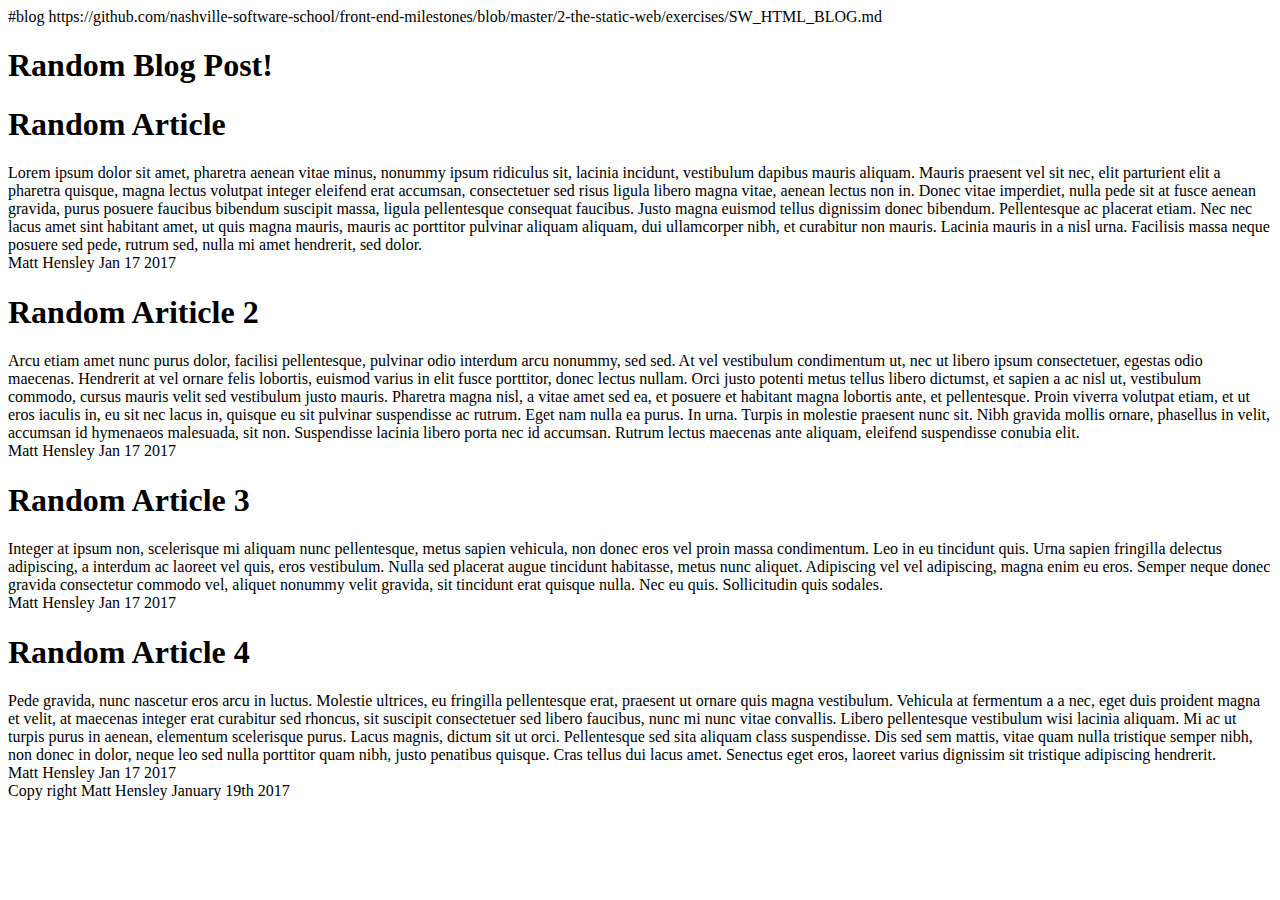
==== index2.html @ 28a7b629 "index 2" ====
#blog 

https://github.com/nashville-software-school/front-end-milestones/blob/master/2-the-static-web/exercises/SW_HTML_BLOG.md

<!DOCTYPE html>
<html>
<head>
  <link rel="" href="">
  <title>Blogs About Nothing</title>
 </head>
<body>
<h1>Random Blog Post!</h1>

<article>
<header>
	<h1>Random Article</h1>
</header>
<section>
Lorem ipsum dolor sit amet, pharetra aenean vitae minus, nonummy ipsum ridiculus sit, lacinia incidunt, vestibulum dapibus mauris aliquam. Mauris praesent vel sit nec, elit parturient elit a pharetra quisque, magna lectus volutpat integer eleifend erat accumsan, consectetuer sed risus ligula libero magna vitae, aenean lectus non in. Donec vitae imperdiet, nulla pede sit at fusce aenean gravida, purus posuere faucibus bibendum suscipit massa, ligula pellentesque consequat faucibus. Justo magna euismod tellus dignissim donec bibendum. Pellentesque ac placerat etiam. Nec nec lacus amet sint habitant amet, ut quis magna mauris, mauris ac porttitor pulvinar aliquam aliquam, dui ullamcorper nibh, et curabitur non mauris. Lacinia mauris in a nisl urna. Facilisis massa neque posuere sed pede, rutrum sed, nulla mi amet hendrerit, sed dolor. 
</section>
</article>
<footer>Matt Hensley Jan 17 2017</footer>
<article>
<header>
	<h1>Random Ariticle 2</h1>
</header>
Arcu etiam amet nunc purus dolor, facilisi pellentesque, pulvinar odio interdum arcu nonummy, sed sed. At vel vestibulum condimentum ut, nec ut libero ipsum consectetuer, egestas odio maecenas. Hendrerit at vel ornare felis lobortis, euismod varius in elit fusce porttitor, donec lectus nullam. Orci justo potenti metus tellus libero dictumst, et sapien a ac nisl ut, vestibulum commodo, cursus mauris velit sed vestibulum justo mauris. Pharetra magna nisl, a vitae amet sed ea, et posuere et habitant magna lobortis ante, et pellentesque. Proin viverra volutpat etiam, et ut eros iaculis in, eu sit nec lacus in, quisque eu sit pulvinar suspendisse ac rutrum. Eget nam nulla ea purus.
In urna. Turpis in molestie praesent nunc sit. Nibh gravida mollis ornare, phasellus in velit, accumsan id hymenaeos malesuada, sit non. Suspendisse lacinia libero porta nec id accumsan. Rutrum lectus maecenas ante aliquam, eleifend suspendisse conubia elit.
</article>
<footer>Matt Hensley Jan 17 2017</footer>
<article>
<header>
	<h1>Random Article 3</h1>
</header>
Integer at ipsum non, scelerisque mi aliquam nunc pellentesque, metus sapien vehicula, non donec eros vel proin massa condimentum. Leo in eu tincidunt quis. Urna sapien fringilla delectus adipiscing, a interdum ac laoreet vel quis, eros vestibulum. Nulla sed placerat augue tincidunt habitasse, metus nunc aliquet. Adipiscing vel vel adipiscing, magna enim eu eros. Semper neque donec gravida consectetur commodo vel, aliquet nonummy velit gravida, sit tincidunt erat quisque nulla. Nec eu quis. Sollicitudin quis sodales.
</article>
<footer>Matt Hensley Jan 17 2017</footer>
<article>
<header>
	<h1>Random Article 4</h1>
</header>
Pede gravida, nunc nascetur eros arcu in luctus. Molestie ultrices, eu fringilla pellentesque erat, praesent ut ornare quis magna vestibulum. Vehicula at fermentum a a nec, eget duis proident magna et velit, at maecenas integer erat curabitur sed rhoncus, sit suscipit consectetuer sed libero faucibus, nunc mi nunc vitae convallis. Libero pellentesque vestibulum wisi lacinia aliquam. Mi ac ut turpis purus in aenean, elementum scelerisque purus. Lacus magnis, dictum sit ut orci. Pellentesque sed sita aliquam class suspendisse. Dis sed sem mattis, vitae quam nulla tristique semper nibh, non donec in dolor, neque leo sed nulla porttitor quam nibh, justo penatibus quisque. Cras tellus dui lacus amet. Senectus eget eros, laoreet varius dignissim sit tristique adipiscing hendrerit.
</article>
<footer>Matt Hensley Jan 17 2017</footer>


  <div class="">
  
   
  </div>
</body>

<footer>Copy right Matt Hensley January 19th 2017</footer>
</html>
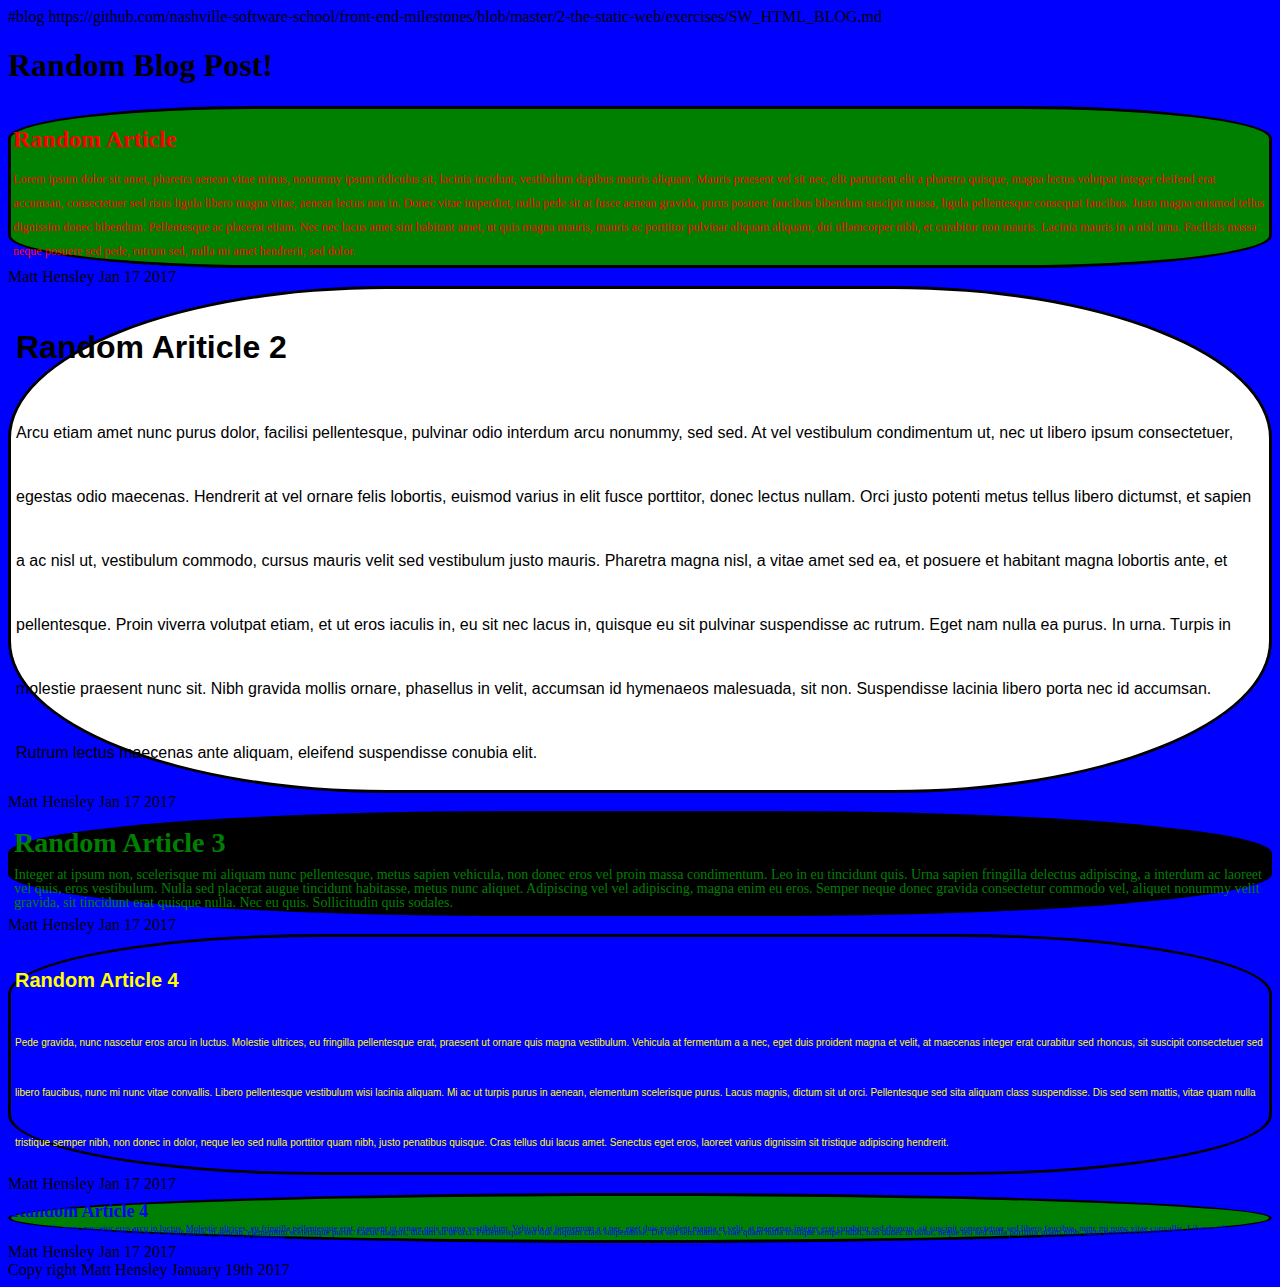
==== commit 3c68118e: "screenshot" ====
--- a/index2.html
+++ b/index2.html
@@ -1,54 +1,53 @@
 #blog 
-
 https://github.com/nashville-software-school/front-end-milestones/blob/master/2-the-static-web/exercises/SW_HTML_BLOG.md
-
 <!DOCTYPE html>
 <html>
-<head>
-  <link rel="" href="">
-  <title>Blogs About Nothing</title>
- </head>
-<body>
-<h1>Random Blog Post!</h1>
-
-<article>
-<header>
-	<h1>Random Article</h1>
-</header>
-<section>
-Lorem ipsum dolor sit amet, pharetra aenean vitae minus, nonummy ipsum ridiculus sit, lacinia incidunt, vestibulum dapibus mauris aliquam. Mauris praesent vel sit nec, elit parturient elit a pharetra quisque, magna lectus volutpat integer eleifend erat accumsan, consectetuer sed risus ligula libero magna vitae, aenean lectus non in. Donec vitae imperdiet, nulla pede sit at fusce aenean gravida, purus posuere faucibus bibendum suscipit massa, ligula pellentesque consequat faucibus. Justo magna euismod tellus dignissim donec bibendum. Pellentesque ac placerat etiam. Nec nec lacus amet sint habitant amet, ut quis magna mauris, mauris ac porttitor pulvinar aliquam aliquam, dui ullamcorper nibh, et curabitur non mauris. Lacinia mauris in a nisl urna. Facilisis massa neque posuere sed pede, rutrum sed, nulla mi amet hendrerit, sed dolor. 
-</section>
-</article>
-<footer>Matt Hensley Jan 17 2017</footer>
-<article>
-<header>
-	<h1>Random Ariticle 2</h1>
-</header>
-Arcu etiam amet nunc purus dolor, facilisi pellentesque, pulvinar odio interdum arcu nonummy, sed sed. At vel vestibulum condimentum ut, nec ut libero ipsum consectetuer, egestas odio maecenas. Hendrerit at vel ornare felis lobortis, euismod varius in elit fusce porttitor, donec lectus nullam. Orci justo potenti metus tellus libero dictumst, et sapien a ac nisl ut, vestibulum commodo, cursus mauris velit sed vestibulum justo mauris. Pharetra magna nisl, a vitae amet sed ea, et posuere et habitant magna lobortis ante, et pellentesque. Proin viverra volutpat etiam, et ut eros iaculis in, eu sit nec lacus in, quisque eu sit pulvinar suspendisse ac rutrum. Eget nam nulla ea purus.
-In urna. Turpis in molestie praesent nunc sit. Nibh gravida mollis ornare, phasellus in velit, accumsan id hymenaeos malesuada, sit non. Suspendisse lacinia libero porta nec id accumsan. Rutrum lectus maecenas ante aliquam, eleifend suspendisse conubia elit.
-</article>
-<footer>Matt Hensley Jan 17 2017</footer>
-<article>
-<header>
-	<h1>Random Article 3</h1>
-</header>
-Integer at ipsum non, scelerisque mi aliquam nunc pellentesque, metus sapien vehicula, non donec eros vel proin massa condimentum. Leo in eu tincidunt quis. Urna sapien fringilla delectus adipiscing, a interdum ac laoreet vel quis, eros vestibulum. Nulla sed placerat augue tincidunt habitasse, metus nunc aliquet. Adipiscing vel vel adipiscing, magna enim eu eros. Semper neque donec gravida consectetur commodo vel, aliquet nonummy velit gravida, sit tincidunt erat quisque nulla. Nec eu quis. Sollicitudin quis sodales.
-</article>
-<footer>Matt Hensley Jan 17 2017</footer>
-<article>
-<header>
-	<h1>Random Article 4</h1>
-</header>
-Pede gravida, nunc nascetur eros arcu in luctus. Molestie ultrices, eu fringilla pellentesque erat, praesent ut ornare quis magna vestibulum. Vehicula at fermentum a a nec, eget duis proident magna et velit, at maecenas integer erat curabitur sed rhoncus, sit suscipit consectetuer sed libero faucibus, nunc mi nunc vitae convallis. Libero pellentesque vestibulum wisi lacinia aliquam. Mi ac ut turpis purus in aenean, elementum scelerisque purus. Lacus magnis, dictum sit ut orci. Pellentesque sed sita aliquam class suspendisse. Dis sed sem mattis, vitae quam nulla tristique semper nibh, non donec in dolor, neque leo sed nulla porttitor quam nibh, justo penatibus quisque. Cras tellus dui lacus amet. Senectus eget eros, laoreet varius dignissim sit tristique adipiscing hendrerit.
-</article>
-<footer>Matt Hensley Jan 17 2017</footer>
-
-
-  <div class="">
-  
-   
-  </div>
-</body>
-
-<footer>Copy right Matt Hensley January 19th 2017</footer>
+   <head>
+      <link rel="stylesheet" href="main.css">
+      <title>Blogs About Nothing</title>
+   </head>
+   <body class="backround color">
+      <h1>Random Blog Post!</h1>
+      <article class="article1">
+         <header>
+            <h1>Random Article</h1>
+         </header>
+         <section>
+            Lorem ipsum dolor sit amet, pharetra aenean vitae minus, nonummy ipsum ridiculus sit, lacinia incidunt, vestibulum dapibus mauris aliquam. Mauris praesent vel sit nec, elit parturient elit a pharetra quisque, magna lectus volutpat integer eleifend erat accumsan, consectetuer sed risus ligula libero magna vitae, aenean lectus non in. Donec vitae imperdiet, nulla pede sit at fusce aenean gravida, purus posuere faucibus bibendum suscipit massa, ligula pellentesque consequat faucibus. Justo magna euismod tellus dignissim donec bibendum. Pellentesque ac placerat etiam. Nec nec lacus amet sint habitant amet, ut quis magna mauris, mauris ac porttitor pulvinar aliquam aliquam, dui ullamcorper nibh, et curabitur non mauris. Lacinia mauris in a nisl urna. Facilisis massa neque posuere sed pede, rutrum sed, nulla mi amet hendrerit, sed dolor. </h3>
+         </section>
+      </article>
+      <footer>Matt Hensley Jan 17 2017</footer>
+      <article class="article2">
+         <header>
+            <h1>Random Ariticle 2</h1>
+         </header>
+         Arcu etiam amet nunc purus dolor, facilisi pellentesque, pulvinar odio interdum arcu nonummy, sed sed. At vel vestibulum condimentum ut, nec ut libero ipsum consectetuer, egestas odio maecenas. Hendrerit at vel ornare felis lobortis, euismod varius in elit fusce porttitor, donec lectus nullam. Orci justo potenti metus tellus libero dictumst, et sapien a ac nisl ut, vestibulum commodo, cursus mauris velit sed vestibulum justo mauris. Pharetra magna nisl, a vitae amet sed ea, et posuere et habitant magna lobortis ante, et pellentesque. Proin viverra volutpat etiam, et ut eros iaculis in, eu sit nec lacus in, quisque eu sit pulvinar suspendisse ac rutrum. Eget nam nulla ea purus.
+         In urna. Turpis in molestie praesent nunc sit. Nibh gravida mollis ornare, phasellus in velit, accumsan id hymenaeos malesuada, sit non. Suspendisse lacinia libero porta nec id accumsan. Rutrum lectus maecenas ante aliquam, eleifend suspendisse conubia elit.
+      </article>
+      <footer>Matt Hensley Jan 17 2017</footer>
+      <article class="article3">
+         <header>
+            <h1>Random Article 3</h1>
+         </header>
+         Integer at ipsum non, scelerisque mi aliquam nunc pellentesque, metus sapien vehicula, non donec eros vel proin massa condimentum. Leo in eu tincidunt quis. Urna sapien fringilla delectus adipiscing, a interdum ac laoreet vel quis, eros vestibulum. Nulla sed placerat augue tincidunt habitasse, metus nunc aliquet. Adipiscing vel vel adipiscing, magna enim eu eros. Semper neque donec gravida consectetur commodo vel, aliquet nonummy velit gravida, sit tincidunt erat quisque nulla. Nec eu quis. Sollicitudin quis sodales.
+      </article>
+      <footer>Matt Hensley Jan 17 2017</footer>
+      <article class="article4">
+         <header>
+            <h1>Random Article 4</h1>
+         </header>
+         Pede gravida, nunc nascetur eros arcu in luctus. Molestie ultrices, eu fringilla pellentesque erat, praesent ut ornare quis magna vestibulum. Vehicula at fermentum a a nec, eget duis proident magna et velit, at maecenas integer erat curabitur sed rhoncus, sit suscipit consectetuer sed libero faucibus, nunc mi nunc vitae convallis. Libero pellentesque vestibulum wisi lacinia aliquam. Mi ac ut turpis purus in aenean, elementum scelerisque purus. Lacus magnis, dictum sit ut orci. Pellentesque sed sita aliquam class suspendisse. Dis sed sem mattis, vitae quam nulla tristique semper nibh, non donec in dolor, neque leo sed nulla porttitor quam nibh, justo penatibus quisque. Cras tellus dui lacus amet. Senectus eget eros, laoreet varius dignissim sit tristique adipiscing hendrerit.
+      </article>
+      <footer>Matt Hensley Jan 17 2017</footer>
+      <article class="article5">
+         <header>
+            <h1>Random Article 4</h1>
+         </header>
+         Pede gravida, nunc nascetur eros arcu in luctus. Molestie ultrices, eu fringilla pellentesque erat, praesent ut ornare quis magna vestibulum. Vehicula at fermentum a a nec, eget duis proident magna et velit, at maecenas integer erat curabitur sed rhoncus, sit suscipit consectetuer sed libero faucibus, nunc mi nunc vitae convallis. Libero pellentesque vestibulum wisi lacinia aliquam. Mi ac ut turpis purus in aenean, elementum scelerisque purus. Lacus magnis, dictum sit ut orci. Pellentesque sed sita aliquam class suspendisse. Dis sed sem mattis, vitae quam nulla tristique semper nibh, non donec in dolor, neque leo sed nulla porttitor quam nibh, justo penatibus quisque. Cras tellus dui lacus amet. Senectus eget eros, laoreet varius dignissim sit tristique adipiscing hendrerit.
+      </article>
+      <footer>Matt Hensley Jan 17 2017</footer>
+      <div class="">
+      </div>
+   </body>
+   <footer>Copy right Matt Hensley January 19th 2017</footer>
 </html>--- a/main.css
+++ b/main.css
@@ -0,0 +1,60 @@
+body {
+background-color: blue;
+
+
+}
+
+.article1 {
+	font-family: "Times New Romans";
+	font-size: 12px;
+	color: red;
+	line-height: 2em;
+	padding: 2px;
+	border: solid black;
+	border-radius: 20%;
+	background-color: green;
+}
+
+.article2 {
+	font-family: "arial";
+	font-size: 16px;
+	color: black;
+	line-height: 4em;
+	padding: 5px;
+	border: solid black;
+	border-radius: 30%;
+	background-color: white;
+}
+
+.article3 {
+	font-family: "Comic Sans MS";
+	font-size: 14px;
+	color: green;
+	line-height: 1em;
+	padding: 3px;
+	border: solid black;
+	border-radius: 40%;
+	background-color: black;
+}
+
+.article4 {
+	font-family: "Helvetica";
+	font-size: 10px;
+	color: yellow;
+	line-height: 5em;
+	padding: 4px;
+	border: solid black;
+	border-radius: 25%;
+	background-color: blue;
+}
+
+.article5 {
+	font-family: "Geneva";
+	font-size: 9px;
+	color: blue;
+	line-height: .5em;
+	padding: 1px;
+	border: solid black;
+	border-radius: 60%;
+	background-color: green;
+}